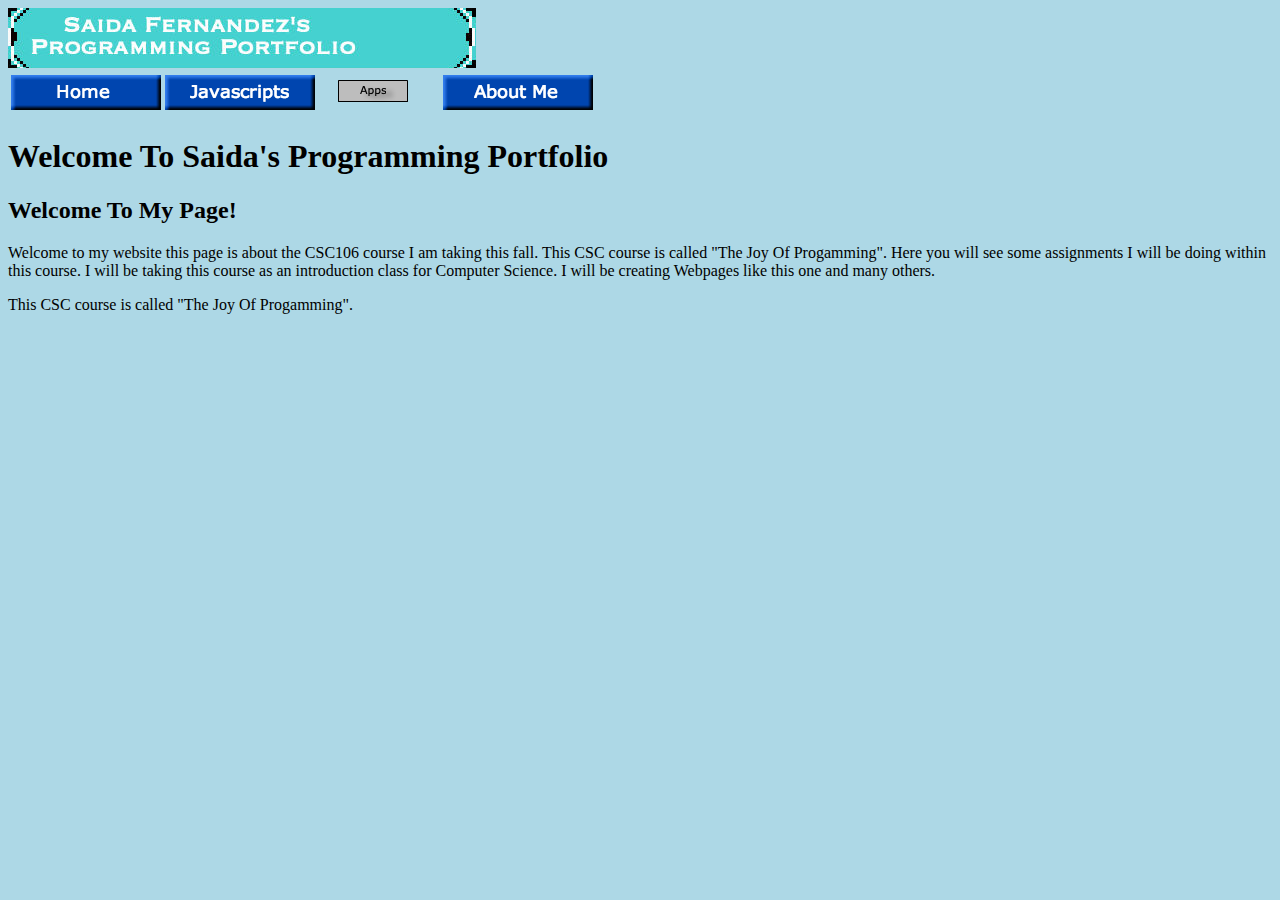
==== index.html @ cc20bf63 "Add files via upload" ====
<!DOCTYPE html>
<html>
    <head>
        <meta charset="utf-8">
        <title>Saida's Portfolio</title>
	<style>
 body{background-color:lightblue}
	</style>
    </head>
<img src="mybanner.jpg">
    <body>
        <table>
           <thead>
               <tr>
                   <th>
                       <a href="index.html"><img src="button.png"></a>
                   </th>
                   <th>
                       <a href="Javascripts.html"><img src="Js.png"></a>
                   </th>
                   <th>
                       <a href="apps.html"><img src="apps.png"></a>
                           </th>
                   <th>
                       <a href="about.html"><img src="about ME.png"></a>
                          </th>
               </tr>
           </thead>
        </table>
           
<h1>Welcome To Saida's Programming Portfolio</h1>
           <h2>Welcome To My Page!</h2>
           <p>Welcome to my website this page is about the CSC106 course I am taking this fall. This CSC course is called
               "The Joy Of Progamming". Here you will see some assignments I will be doing within this course.
               I will be taking this course as an introduction class for Computer Science.
               I will be creating Webpages like this one and many others.</p>
 This CSC course is called "The Joy Of Progamming".
    </body>
</html>
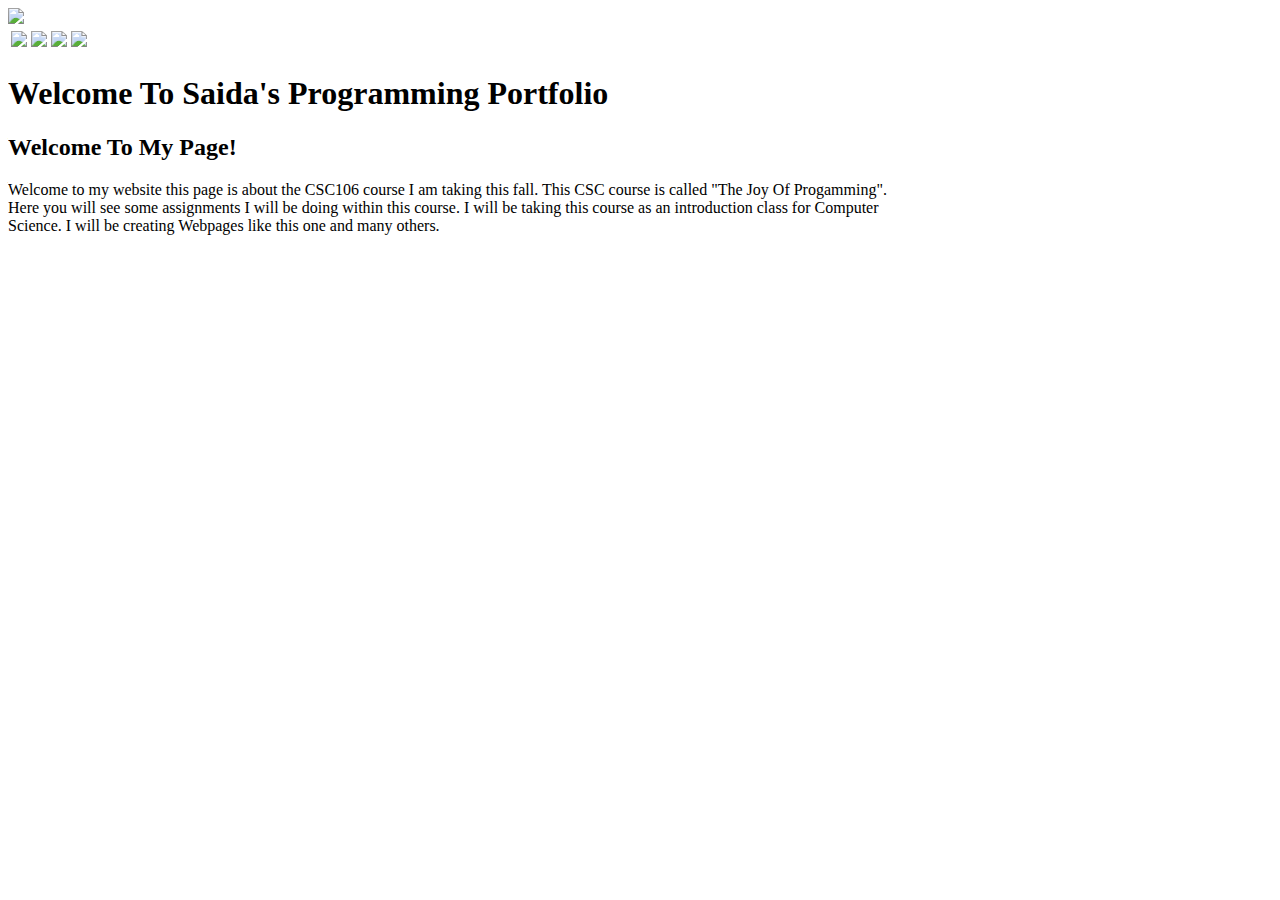
==== commit 73e39d9d: "Add files via upload" ====
--- a/index.html
+++ b/index.html
@@ -3,37 +3,34 @@
     <head>
         <meta charset="utf-8">
         <title>Saida's Portfolio</title>
-	<style>
- body{background-color:lightblue}
-	</style>
+	<link rel="stylesheet" type="text/css" href="sfstyle.css">
     </head>
-<img src="mybanner.jpg">
+<img src="mybanner2.jpg">
     <body>
         <table>
            <thead>
                <tr>
                    <th>
-                       <a href="index.html"><img src="button.png"></a>
+                       <a href="index.html"><img src="Home.png" id="buttons"></a>
                    </th>
                    <th>
-                       <a href="Javascripts.html"><img src="Js.png"></a>
+                       <a href="Javascripts.html"><img src="Javascripts.png" id="buttons"></a>
                    </th>
                    <th>
-                       <a href="apps.html"><img src="apps.png"></a>
+                       <a href="apps.html"><img src="Apps.png" id="buttons" ></a>
                            </th>
                    <th>
-                       <a href="about.html"><img src="about ME.png"></a>
+                       <a href="about.html"><img src="About.png" id="buttons" ></a>
                           </th>
                </tr>
            </thead>
         </table>
-           
 <h1>Welcome To Saida's Programming Portfolio</h1>
            <h2>Welcome To My Page!</h2>
            <p>Welcome to my website this page is about the CSC106 course I am taking this fall. This CSC course is called
-               "The Joy Of Progamming". Here you will see some assignments I will be doing within this course.
-               I will be taking this course as an introduction class for Computer Science.
-               I will be creating Webpages like this one and many others.</p>
- This CSC course is called "The Joy Of Progamming".
+               "The Joy Of Progamming". <br>
+Here you will see some assignments I will be doing within this course.
+               I will be taking this course as an introduction class for Computer <br>
+Science. I will be creating Webpages like this one and many others.</p>
     </body>
 </html>
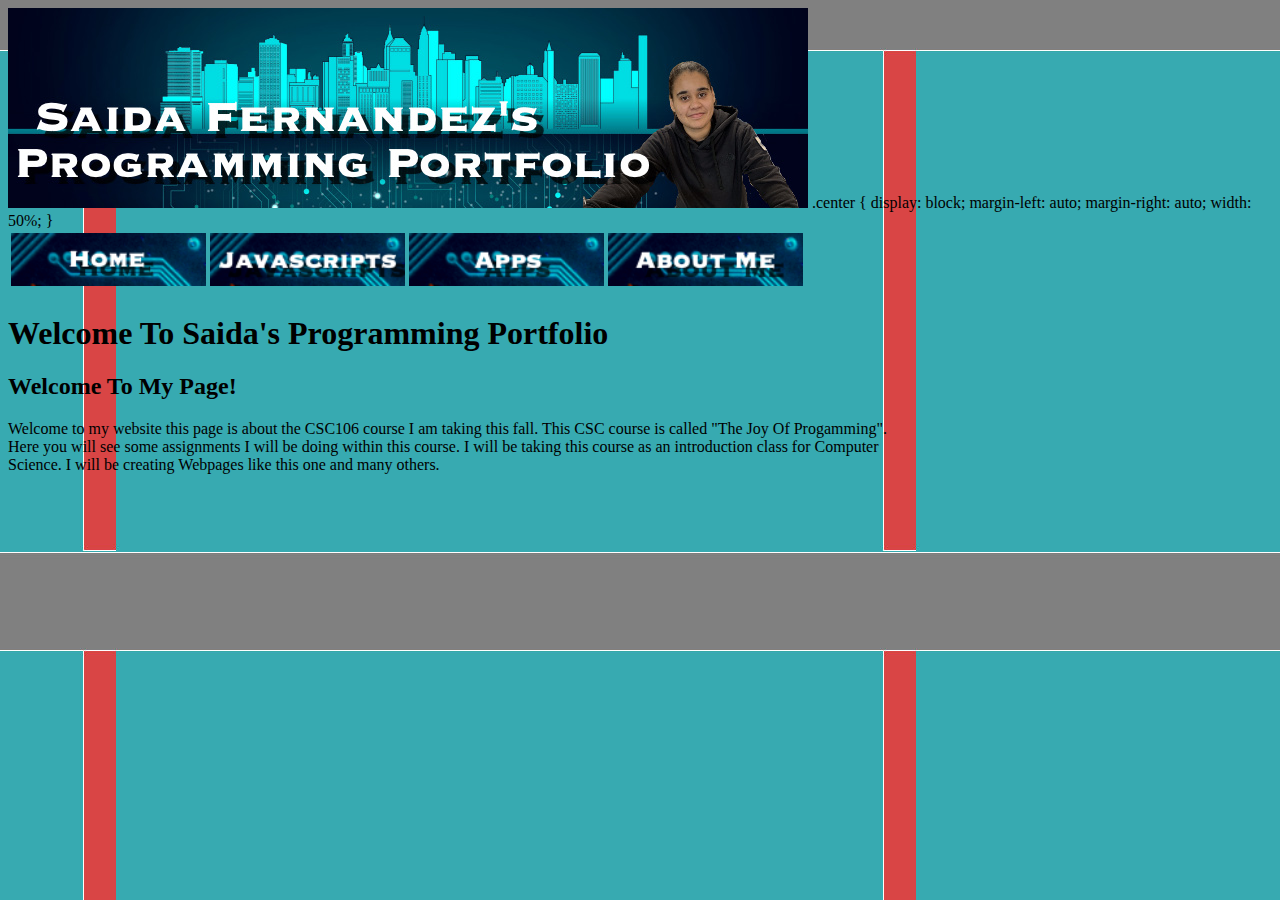
==== commit c9245a35: "Update index.html" ====
--- a/index.html
+++ b/index.html
@@ -5,7 +5,14 @@
         <title>Saida's Portfolio</title>
 	<link rel="stylesheet" type="text/css" href="sfstyle.css">
     </head>
-<img src="mybanner2.jpg">
+<img src="mybanner2.jpg" alt="Banner" class="center">
+	.center 
+	{
+ 	 display: block;
+  	margin-left: auto;
+  	margin-right: auto;
+  	width: 50%;
+	}
     <body>
         <table>
            <thead>
--- a/sfstyle.css
+++ b/sfstyle.css
@@ -0,0 +1,6 @@
+
+ body { background-color: #20B2AA;  }
+
+#buttons {width: 195px; text-align: center; }
+
+body { background-image: url("backgrounds.jpg");}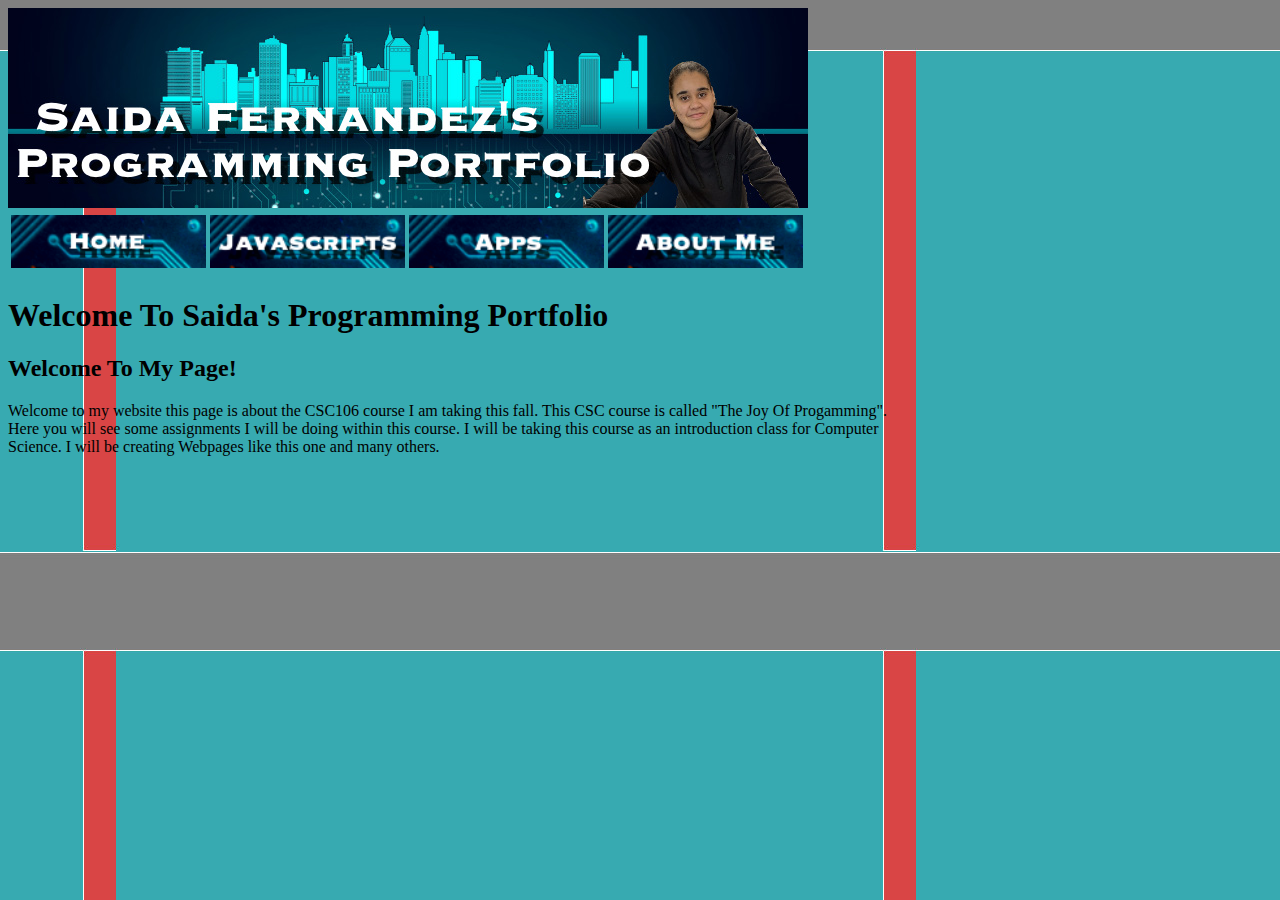
==== commit aa8dd200: "Update index.html" ====
--- a/index.html
+++ b/index.html
@@ -5,14 +5,8 @@
         <title>Saida's Portfolio</title>
 	<link rel="stylesheet" type="text/css" href="sfstyle.css">
     </head>
-<img src="mybanner2.jpg" alt="Banner" class="center">
-	.center 
-	{
- 	 display: block;
-  	margin-left: auto;
-  	margin-right: auto;
-  	width: 50%;
-	}
+<img src="mybanner2.jpg">
+	
     <body>
         <table>
            <thead>
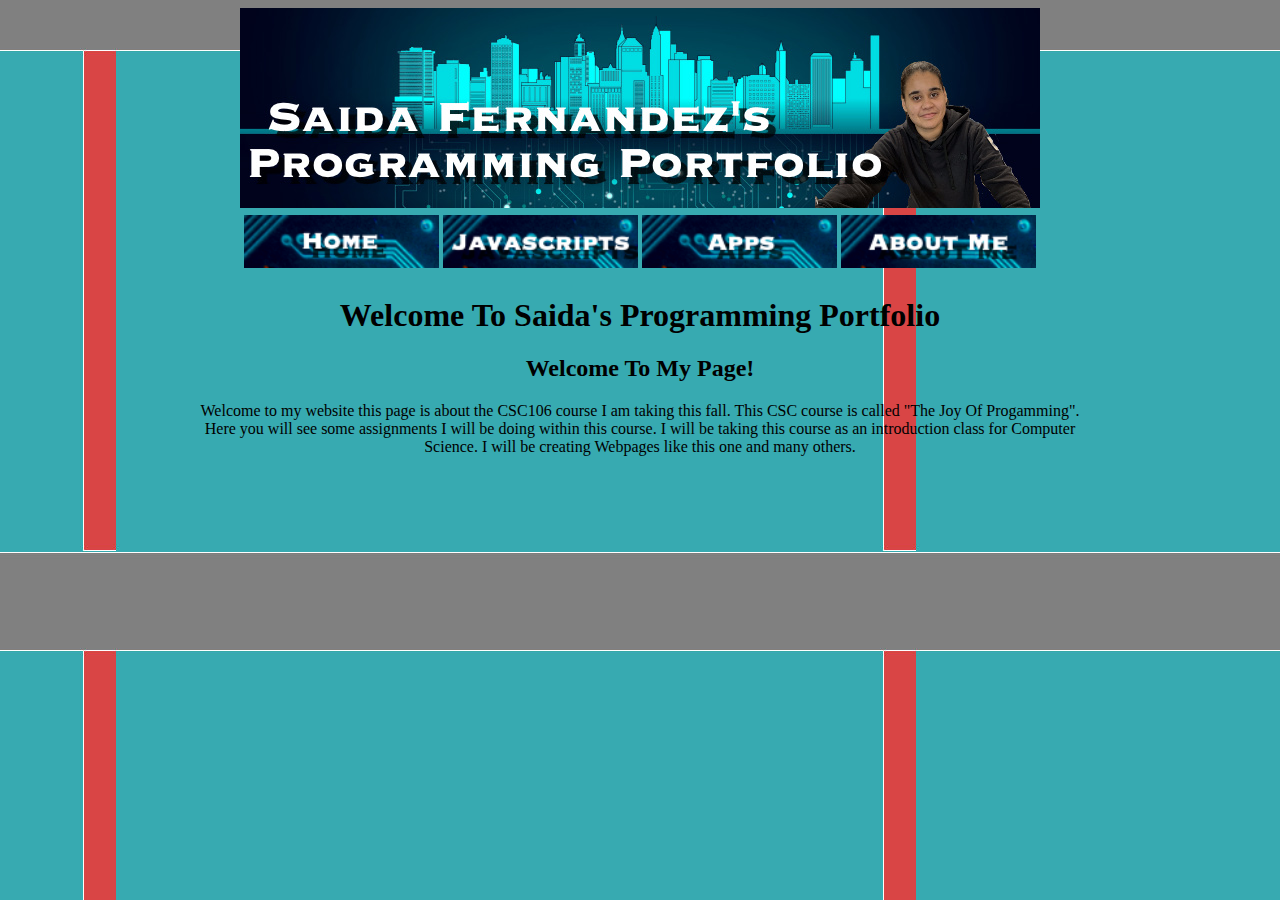
==== commit 7ff8aeb3: "Add files via upload" ====
--- a/index.html
+++ b/index.html
@@ -5,9 +5,11 @@
         <title>Saida's Portfolio</title>
 	<link rel="stylesheet" type="text/css" href="sfstyle.css">
     </head>
+<center>
 <img src="mybanner2.jpg">
-	
+</center>
     <body>
+<center>
         <table>
            <thead>
                <tr>
@@ -26,6 +28,8 @@
                </tr>
            </thead>
         </table>
+</center>
+<center>
 <h1>Welcome To Saida's Programming Portfolio</h1>
            <h2>Welcome To My Page!</h2>
            <p>Welcome to my website this page is about the CSC106 course I am taking this fall. This CSC course is called
@@ -33,5 +37,6 @@
 Here you will see some assignments I will be doing within this course.
                I will be taking this course as an introduction class for Computer <br>
 Science. I will be creating Webpages like this one and many others.</p>
+</center>
     </body>
 </html>
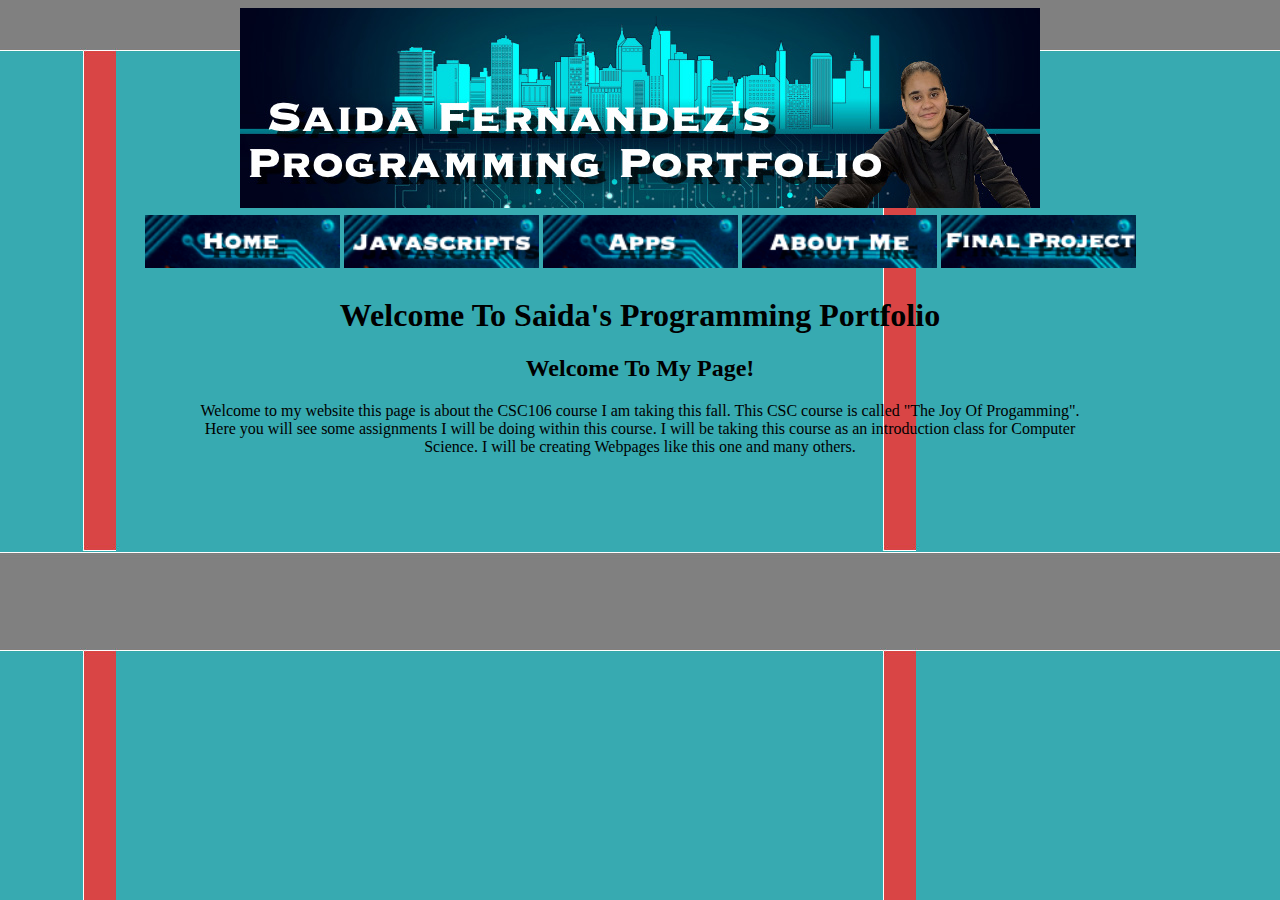
==== commit f56a8015: "Update index.html" ====
--- a/index.html
+++ b/index.html
@@ -25,6 +25,9 @@
                    <th>
                        <a href="about.html"><img src="About.png" id="buttons" ></a>
                           </th>
+		   <th>
+                       <a href="about.html"><img src="FinalProject.png" id="buttons" ></a>
+                          </th>
                </tr>
            </thead>
         </table>
